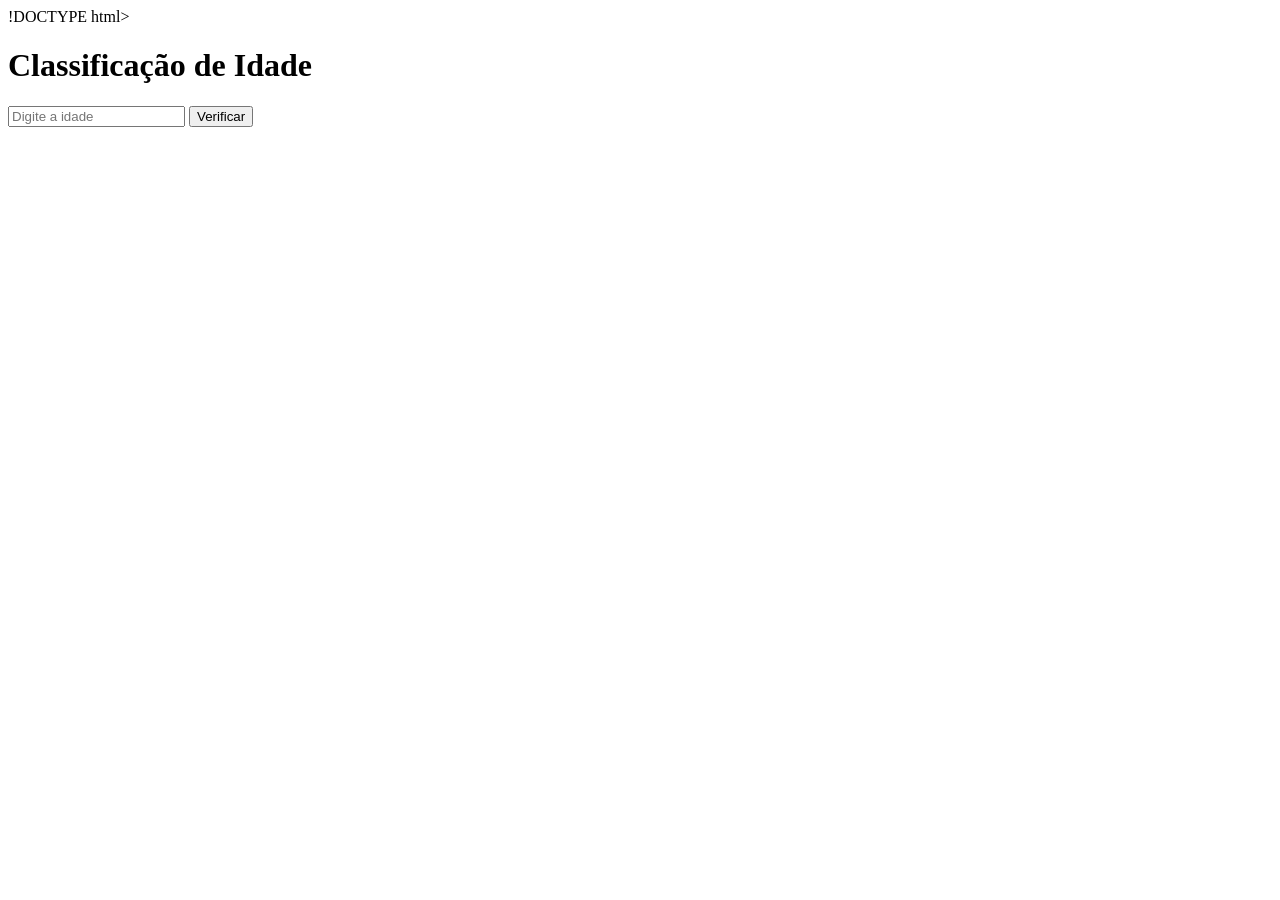
==== card-3/index.html @ aa2a901a "Adiciona HTML" ====
!DOCTYPE html>
<html lang="pt-BR">
<head>
    <meta charset="UTF-8">
    <meta name="viewport" content="width=device-width, initial-scale=1.0">
    <link rel="stylesheet" href="style.css">
    <title>Classificação</title>
</head>
<body>

<div class="container">

    <h1>Classificação de Idade</h1>

    <input type="number" id="idade" placeholder="Digite a idade">

    <button onclick="verificarIdade()">Verificar</button>

    <h2 id="resultado"></h2>

</div>

<script src="main.js"></script>
</body>
</html>
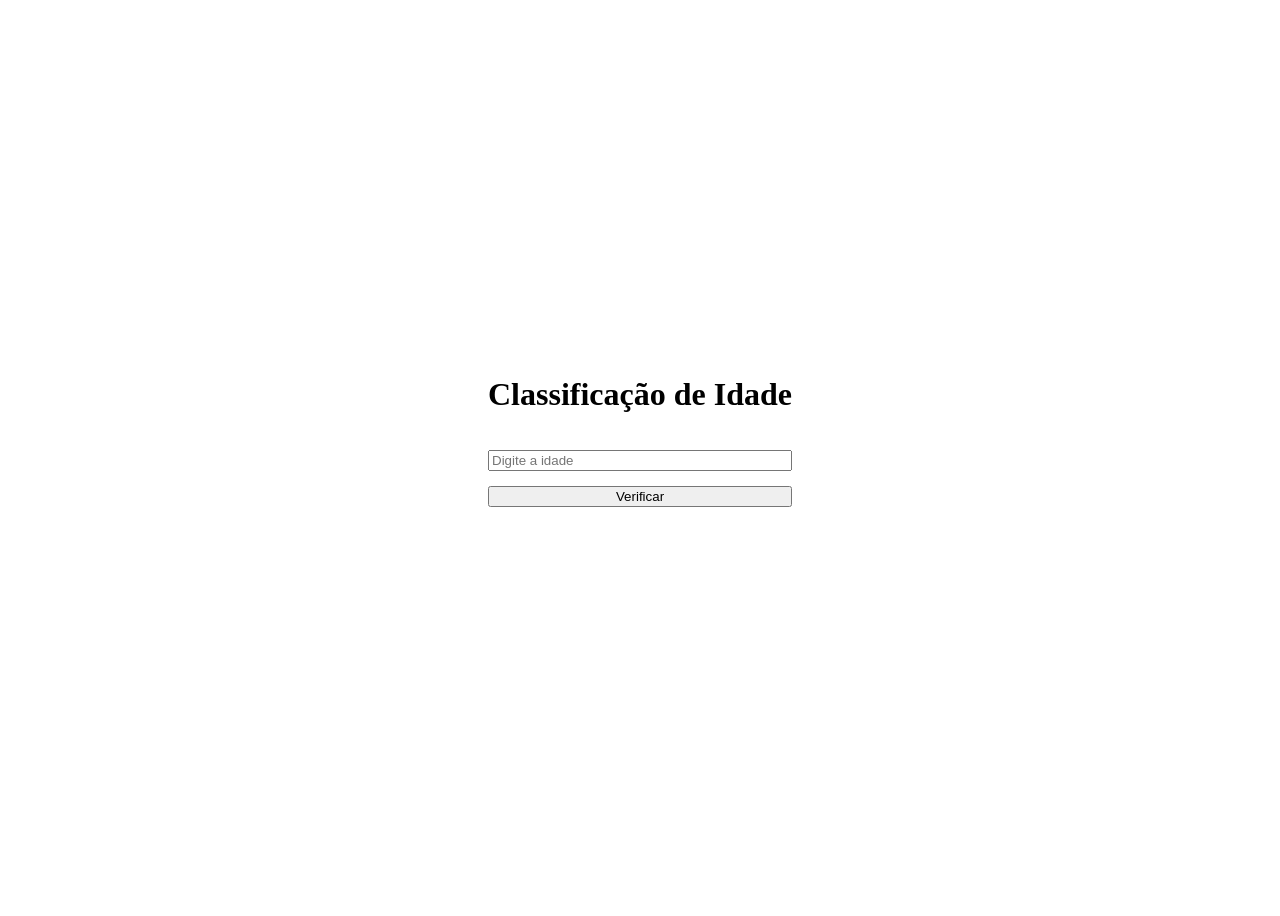
==== commit b7a3e202: "Corrije HTML e adiciona CSS" ====
--- a/card-3/index.html
+++ b/card-3/index.html
@@ -1,4 +1,4 @@
-!DOCTYPE html>
+<!DOCTYPE html>
 <html lang="pt-BR">
 <head>
     <meta charset="UTF-8">
--- a/card-3/style.css
+++ b/card-3/style.css
@@ -0,0 +1,13 @@
+body {
+    display: flex;
+    justify-content: center;
+    align-items: center;
+    height: 100vh;
+}
+
+.container {
+    display: flex;
+    flex-direction: column;
+    gap: 15px;
+    text-align: center;
+}
